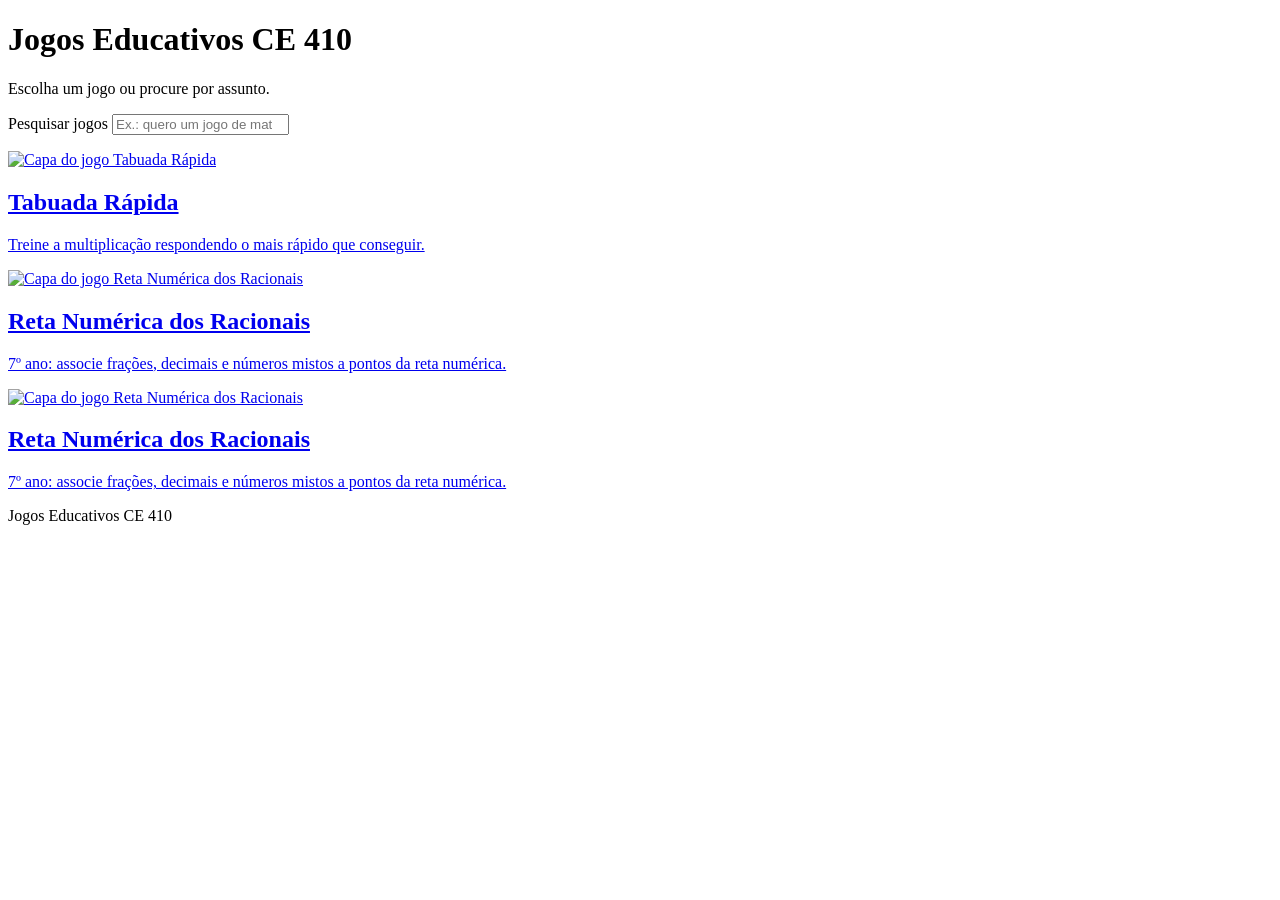
==== games/reta-numerica-dos-racionais/index.html @ ff490076 "Adicionado jogo da reta numerica" ====
<!DOCTYPE html>
<html lang="pt-BR">
<head>
  <meta charset="UTF-8">
  <meta name="viewport" content="width=device-width, initial-scale=1">
  <title>Jogos Educativos CE 410</title>
  <meta name="description" content="Portal de jogos educativos do CE 410.">
  <link rel="icon" type="image/svg+xml" href="assets/img/favicon.svg">
  <link rel="stylesheet" href="css/style.css">
</head>
<body>

  <header class="site-header">
    <div class="container">
      <h1 class="site-title">Jogos Educativos <span class="badge">CE 410</span></h1>
      <p class="site-subtitle">Escolha um jogo ou procure por assunto.</p>

      <!-- Barra de pesquisa (não precisa editar) -->
      <div class="search" role="search">
        <label for="search-input" class="visually-hidden">Pesquisar jogos</label>
        <input id="search-input" type="search" autocomplete="off"
               placeholder="Ex.: quero um jogo de matemática">
      </div>
    </div>
  </header>

  <main class="container">
    <p id="results-info" class="results-info" aria-live="polite"></p>

    <section id="games-grid" class="games-grid" aria-label="Lista de jogos">

      <!-- =====================================================================
           COMO ADICIONAR UM NOVO JOGO
           ---------------------------------------------------------------------
           1) Coloque a pasta do jogo dentro de  games/  (ex.: games/meu-jogo/)
              com um arquivo index.html dentro dela.
           2) (Opcional) Coloque a imagem de capa em  assets/img/
           3) Copie o bloco "MODELO" abaixo, cole ANTES do comentário
              "FIM DA LISTA DE JOGOS" e troque os 5 campos marcados:

              [1] href="..."          -> caminho para o jogo
              [2] data-keywords="..." -> palavras-chave separadas por espaço
              [3] src="..."           -> imagem de capa (pode apagar a tag <img>
                                         inteira: o site mostra uma capa padrão)
              [4] <h2>                -> nome do jogo
              [5] <p>                 -> descrição curta (1 ou 2 frases)

           Dica: a pesquisa já olha o nome e a descrição. Use as palavras-chave
           para sinônimos e assuntos (ex.: "matemática contas multiplicação").
           Não precisa se preocupar com acentos ou letras maiúsculas.

           ----------------------- MODELO (copie daqui) ------------------------
           <a class="game-card"
              href="games/NOME-DA-PASTA/index.html"
              data-keywords="palavra1 palavra2 palavra3">
             <div class="game-thumb">
               <img src="assets/img/NOME-DA-IMAGEM.png" alt="Capa do jogo NOME" loading="lazy">
             </div>
             <div class="game-info">
               <h2>Nome do jogo</h2>
               <p>Descrição curta do jogo.</p>
             </div>
           </a>
           ----------------------- (até aqui) ----------------------------------
           ===================================================================== -->


      <!-- ============ JOGO: Tabuada Rápida (exemplo, pode apagar) ============ -->
      <a class="game-card"
         href="games/exemplo-tabuada/index.html"
         data-keywords="matemática multiplicação tabuada contas números cálculo">
        <div class="game-thumb">
          <img src="assets/img/exemplo-tabuada.svg" alt="Capa do jogo Tabuada Rápida" loading="lazy">
        </div>
        <div class="game-info">
          <h2>Tabuada Rápida</h2>
          <p>Treine a multiplicação respondendo o mais rápido que conseguir.</p>
        </div>
      </a>


      <!-- ========= JOGO: Reta Numérica dos Racionais (7º ano) ========= -->
      <a class="game-card"
         href="games/reta-numerica-racionais/index.html"
         data-keywords="matemática números racionais reta numérica fração decimal número misto negativos positivos 7ano sétimo ano">
        <div class="game-thumb">
          <img src="assets/img/reta-numerica.svg" alt="Capa do jogo Reta Numérica dos Racionais" loading="lazy">
        </div>
        <div class="game-info">
          <h2>Reta Numérica dos Racionais</h2>
          <p>7º ano: associe frações, decimais e números mistos a pontos da reta numérica.</p>
        </div>
      </a>

      <a class="game-card"
         href="games\reta-numerica-racionais\index.html"
         data-keywords="matemática números racionais reta numérica fração decimal número misto negativos positivos 7ano sétimo ano">
        <div class="game-thumb">
          <img src="assets/img/reta-numerica.svg" alt="Capa do jogo Reta Numérica dos Racionais" loading="lazy">
        </div>
        <div class="game-info">
          <h2>Reta Numérica dos Racionais</h2>
          <p>7º ano: associe frações, decimais e números mistos a pontos da reta numérica.</p>
        </div>
      </a>


      <!-- ====== COLE OS NOVOS JOGOS AQUI (acima desta linha) ====== -->
      <!-- ======================= FIM DA LISTA DE JOGOS ===================== -->

    </section>

    <!-- Mensagem quando a pesquisa não encontra nada (não precisa editar) -->
    <div id="empty-state" class="empty-state" hidden>
      <h2>Nenhum jogo encontrado</h2>
      <p>Tente outra palavra, como "matemática", "português" ou "ciências".</p>
      <button type="button" id="clear-search" class="btn">Ver todos os jogos</button>
    </div>
  </main>

  <footer class="site-footer">
    <div class="container">Jogos Educativos CE 410</div>
  </footer>

  <script src="js/script.js"></script>
</body>
</html>
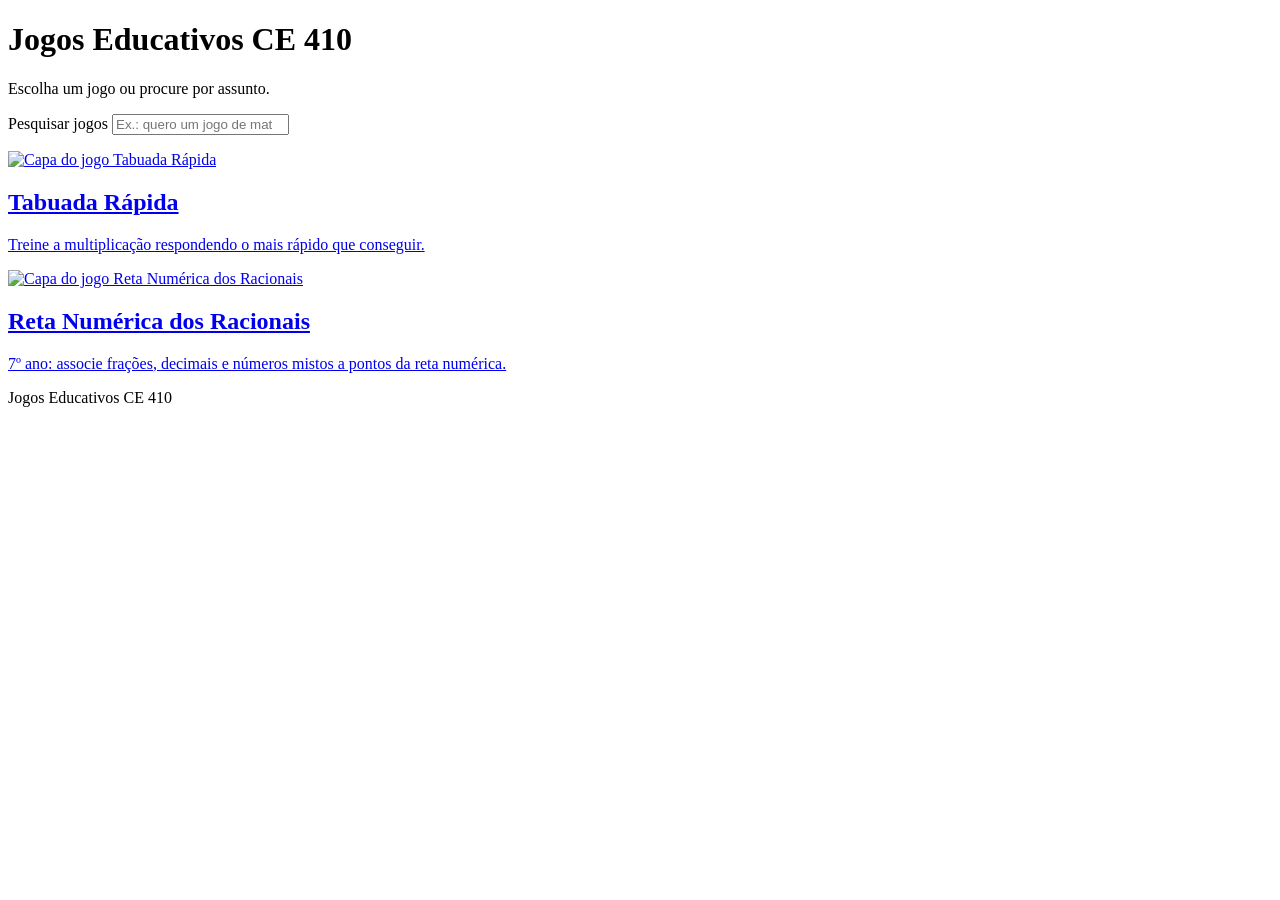
==== commit f88639b3: "Atualizado o jogo de retas numéricas" ====
--- a/games/reta-numerica-dos-racionais/index.html
+++ b/games/reta-numerica-dos-racionais/index.html
@@ -92,19 +92,7 @@
         </div>
       </a>
 
-      <a class="game-card"
-         href="games\reta-numerica-racionais\index.html"
-         data-keywords="matemática números racionais reta numérica fração decimal número misto negativos positivos 7ano sétimo ano">
-        <div class="game-thumb">
-          <img src="assets/img/reta-numerica.svg" alt="Capa do jogo Reta Numérica dos Racionais" loading="lazy">
-        </div>
-        <div class="game-info">
-          <h2>Reta Numérica dos Racionais</h2>
-          <p>7º ano: associe frações, decimais e números mistos a pontos da reta numérica.</p>
-        </div>
-      </a>
-
-
+      
       <!-- ====== COLE OS NOVOS JOGOS AQUI (acima desta linha) ====== -->
       <!-- ======================= FIM DA LISTA DE JOGOS ===================== -->
 
